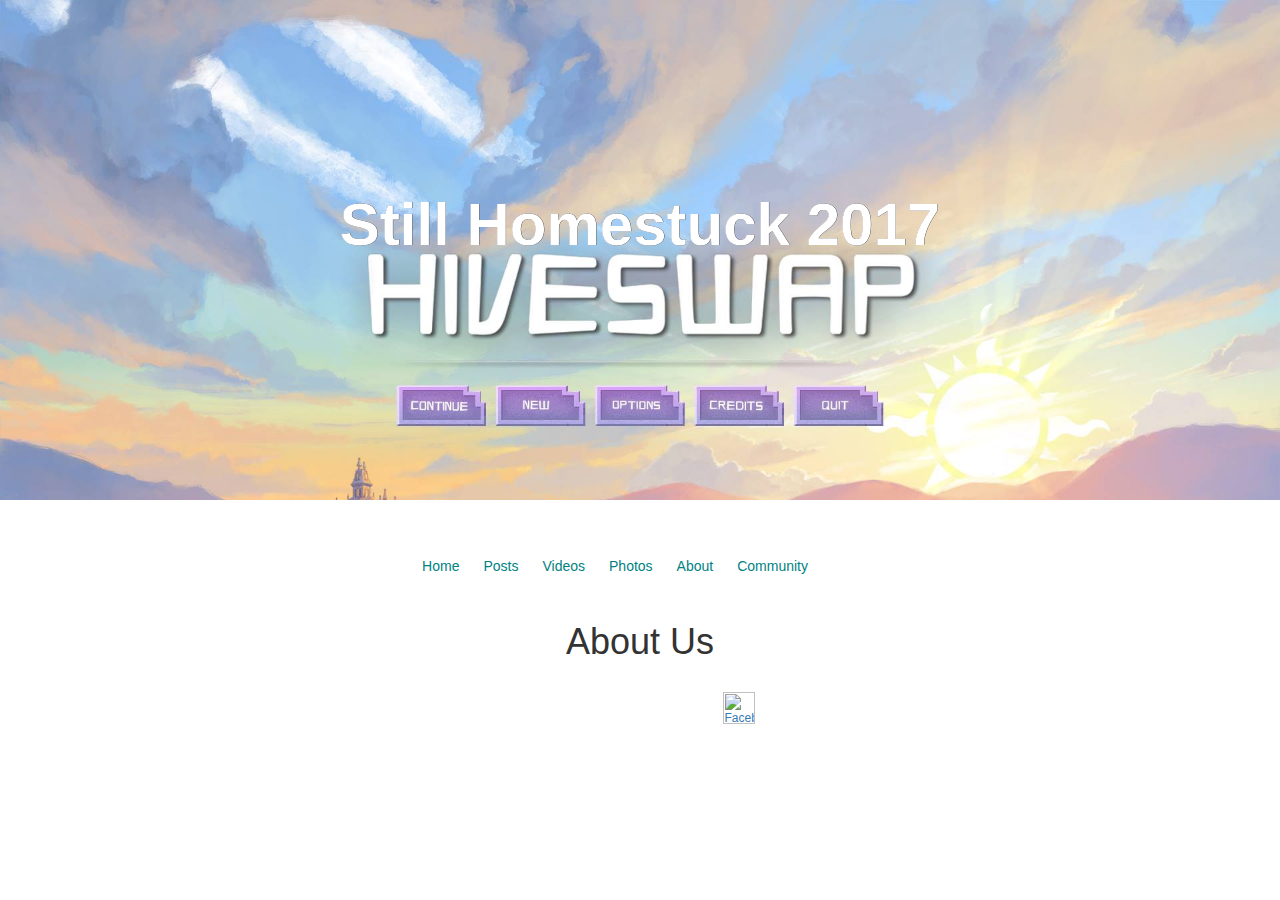
==== about.html @ 3c8018a4 "wt" ====
<!DOCTYPE HTML>
<html>

<head>
  <!--Title-->
  <title>Still Homestuck 2017</title>
  <!--Icon-->
  <link href="images/icon/favicon.ico.png" rel="shortcut icon">

  <!--Fonts-->
  <link href="https://fonts.googleapis.com/css?family=Roboto:300,400,700" rel="stylesheet" type="text/css">
  <link href="https://fonts.googleapis.com/css?family=Courier:300,400,700" rel="stylesheet" type="text/css">

  <!--Stylesheets-->
  <link href="../CSS/main.css" rel="stylesheet" />
  <link rel="stylesheet" href="https://cdnjs.cloudflare.com/ajax/libs/font-awesome/4.7.0/css/font-awesome.min.css">

  <!--Bootstrap-->
  <link href="https://maxcdn.bootstrapcdn.com/bootstrap/3.3.7/css/bootstrap.min.css" rel="stylesheet" integrity="sha384-BVYiiSIFeK1dGmJRAkycuHAHRg32OmUcww7on3RYdg4Va+PmSTsz/K68vbdEjh4u" crossorigin="anonymous">
  <script src="https://maxcdn.bootstrapcdn.com/bootstrap/3.3.7/js/bootstrap.min.js" integrity="sha384-Tc5IQib027qvyjSMfHjOMaLkfuWVxZxUPnCJA7l2mCWNIpG9mGCD8wGNIcPD7Txa" crossorigin="anonymous"></script>
</head>

<body>
  <!--Title Card-->
  <section class="jumbotron">
    <div class="container">
      <div class="row text-center">
        <br />
        <br />
        <h2>Still Homestuck 2017</h2>
        <br />
        <br />
        <br />
      </div>
    </div>
  </section>

  <header class="container">
    <div class="row">
      <nav class="col-sm-8 text-right">

        <div class="dropdown">
          <a class="btn btn-primary" href="index.html" target="_self" title="Home">Home</a>
        </div>

        <div class="dropdown">
          <a class="btn btn-primary" href="posts.html" target="_self" title="Posts">Posts</a>
        </div>

        <div class="dropdown">
          <a class="btn btn-primary" href="videos.html" target="_self" title="Videos">Videos</a>
        </div>

        <div class="dropdown">
          <a class="btn btn-primary" href="photos.html" target="_self" title="Photos">Photos</a>
        </div>

        <div class="dropdown">
          <a class="btn btn-primary" href="about.html" target="_self" title="About">About</a>
        </div>

        <div class="dropdown">
          <a class="btn btn-primary" href="community.html" target="_self" title="Community">Community</a>
        </div>

      </nav>
    </div>
  </header>
  <!--Content-->
  <center>
<h1>About Us</h1>
  </center>
  <!--Footer-->
  <footer class="container">
    <div class="row">
      <ul class="col-sm-8">
        <li class="col-sm-1" style="margin-right:50px;">
          <a href="https://www.facebook.com/stillhomestuck2017/"><img src="images/Icon/logo-facebook.png" title="Facebook"></a>
        </li>
      </ul>
    </div>
  </footer>


</body>

</html>
---- CSS/main.css ----
body {
  font-family: 'Roboto', sans-serif;
  font-weight: 300;
}

header {
  padding: 20px 0;
}

header .row, footer .row {
  align-items: center;
  display: flex;
}

header h1 {
  font-weight: 700;
  margin: 0;
}

header nav {
  display: flex;
  justify-content: flex-end;
}

header p {
  margin: 0;
  padding: 0 20px;
}

.jumbotron {
  display: flex;
  align-items: center;
  background-size: cover;
  color: #ffffff;
  height: 500px;
  text-shadow: 0.25px 0.25px 0.25px #000000;
  background-image: url(\../images/Background/Background.jpg);
}

#container
{
    width:100%;
    height:650px;
    overflow:hidden;     /* if you don't want a scrollbar, set to hidden */
    overflow-x:hidden;   /* hides horizontal scrollbar on newer browsers */

    /* resize and min-height are optional, allows user to resize viewable area */
    -webkit-resize:vertical;
    -moz-resize:vertical;
    resize:vertical;
    min-height:317px;
}

.jumbotron h2 {
  color: #fff;
  font-size: 60px;
  font-weight: 700;
  margin: 0;
}

.jumbotron h3 {
  margin: 5 0 20px;
  color: #fff;
}

section .row {
  margin: 0 0 30px;
  width: 100%;
}

.col-md-6 {
  margin: 0 0 30px;
}

.sub-1 {
  font-family: trolltype;
  font-size: 18px;
  color: #003319;
  font-weight: bold;
}

.btn.btn-primary {
  border-radius: 2px;
  border: 0px;
  color: #008282;
  text-shadow: none;
  background-color: #ffffff;
}

.btn.btn-primary:hover {
  color: #008282;
  background-color: #C4C4C4;
}

.btn-secondary {
  background-color: #008282;
  color: #ffffff;
  margin: 0 0 30px;
}

footer {
  font-size: 12px;
  padding: 20px 0;
}

footer .col-sm-8 {
  display: flex;
  justify-content: flex-end;
}

footer ul {
  list-style: none;
}

footer li img {
  width: 32px;
  height: 32px;
}
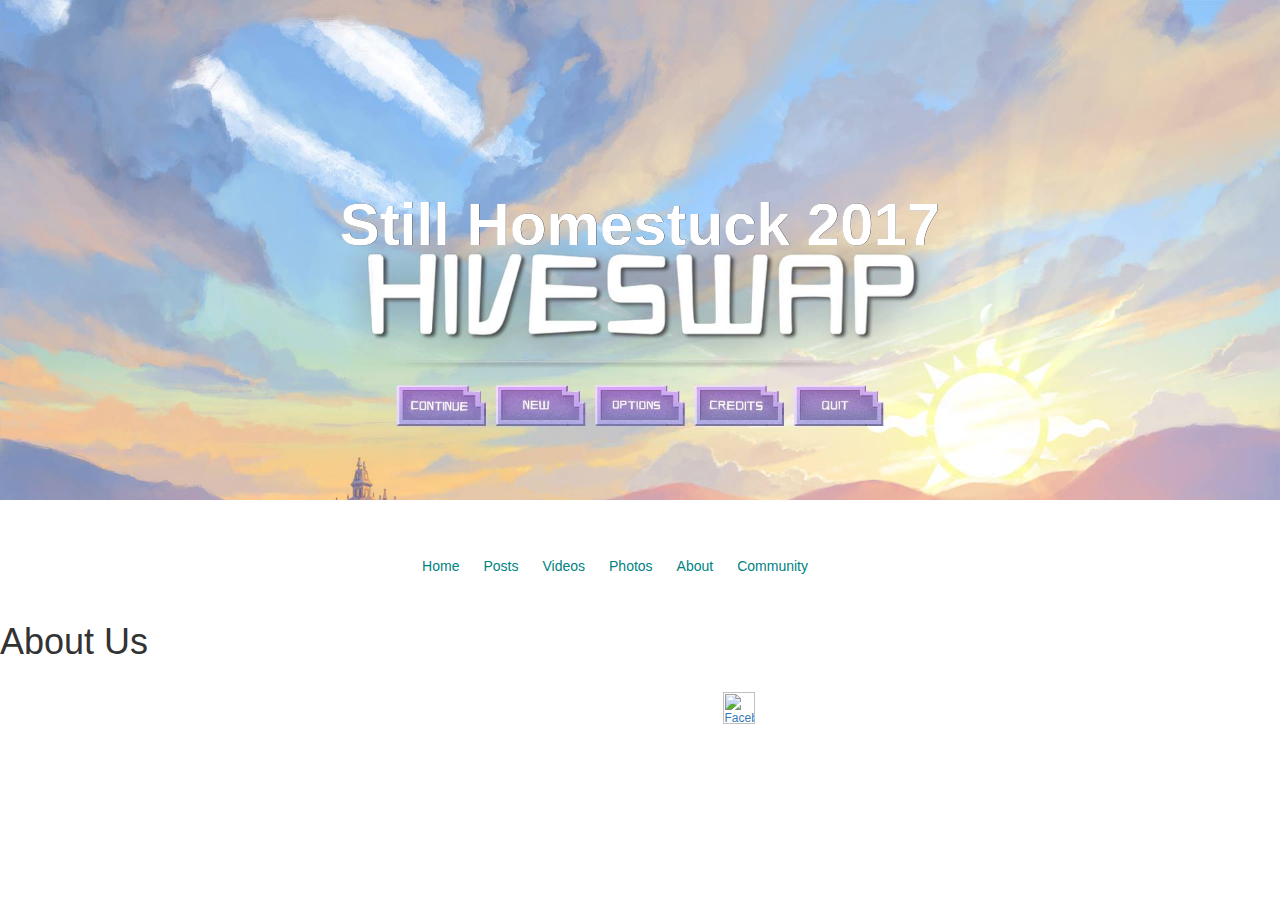
==== commit 2cac5331: "a" ====
--- a/about.html
+++ b/about.html
@@ -67,9 +67,8 @@
     </div>
   </header>
   <!--Content-->
-  <center>
-<h1>About Us</h1>
-  </center>
+  <h1 style="left-margin:20px;">About Us</h1>
+
   <!--Footer-->
   <footer class="container">
     <div class="row">
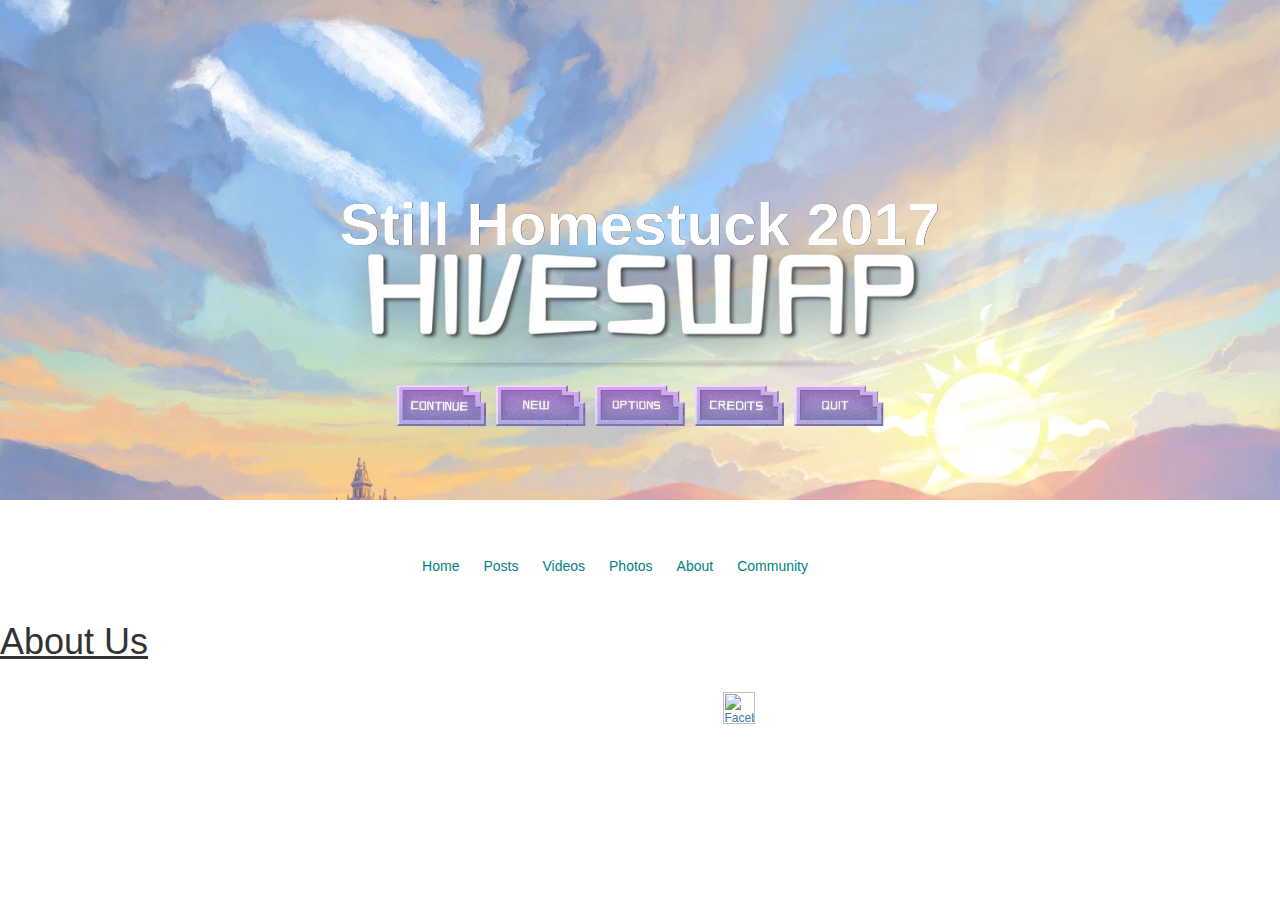
==== commit ba2e97ba: "q" ====
--- a/about.html
+++ b/about.html
@@ -67,7 +67,10 @@
     </div>
   </header>
   <!--Content-->
-  <h1 style="left-margin:20px;">About Us</h1>
+  <div id="content">
+    <h1><u>About Us</u></h1>
+  </div>
+
 
   <!--Footer-->
   <footer class="container">
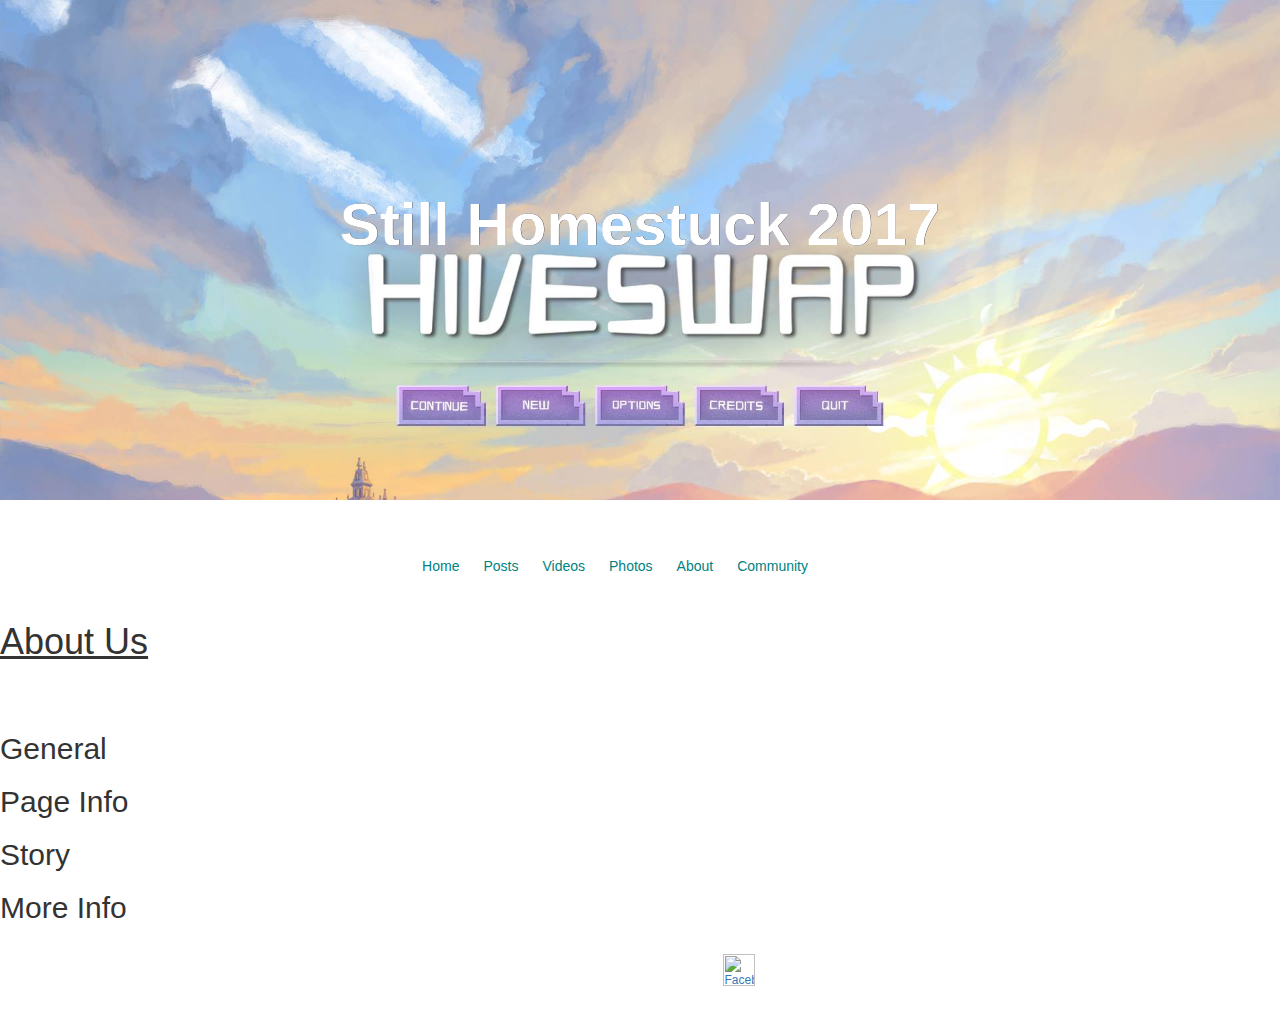
==== commit f75c615b: "v" ====
--- a/about.html
+++ b/about.html
@@ -69,6 +69,13 @@
   <!--Content-->
   <div id="content">
     <h1><u>About Us</u></h1>
+    <br />
+    <br />
+    <h2>General</h2>
+    <h2 color="#0000ff">Page Info</h2>
+    <h2>Story</h2>
+    <h2>More Info</h2>
+
   </div>
 
 
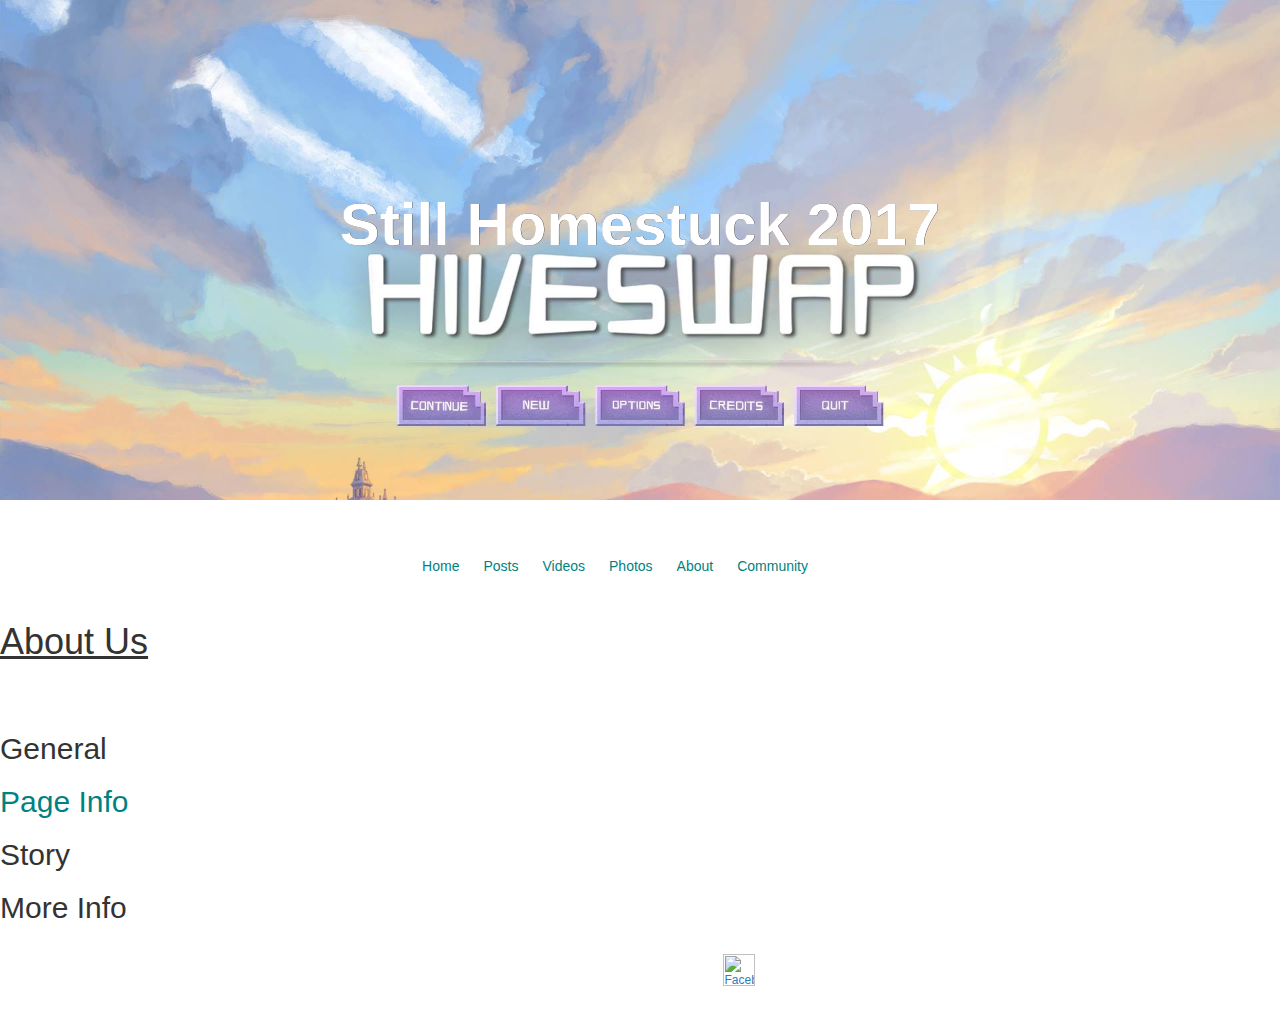
==== commit af0cffb8: "colour test" ====
--- a/about.html
+++ b/about.html
@@ -72,7 +72,7 @@
     <br />
     <br />
     <h2>General</h2>
-    <h2 color="#0000ff">Page Info</h2>
+    <h2 style="color: #008282;">Page Info</h2>
     <h2>Story</h2>
     <h2>More Info</h2>
 
